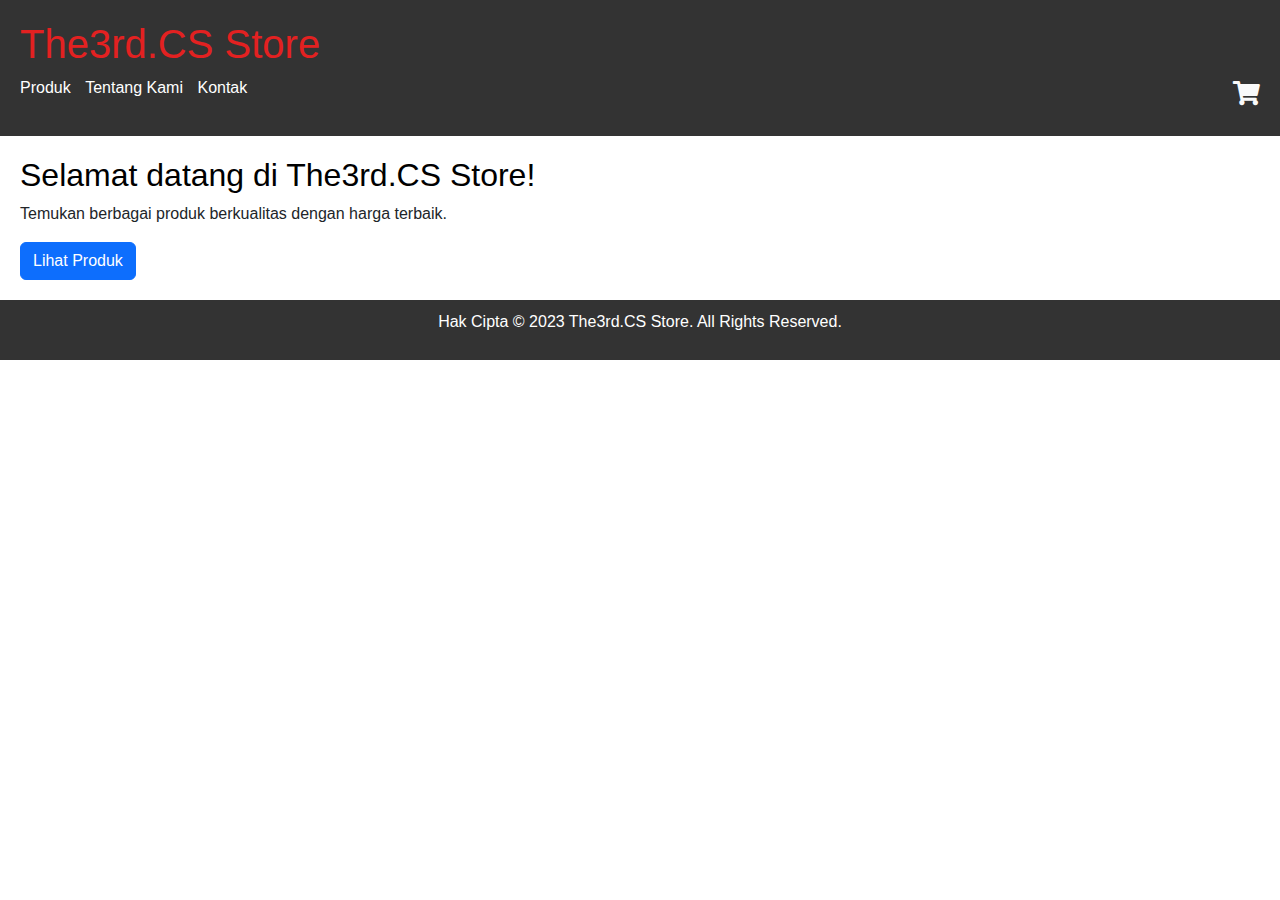
==== index.html @ 46e132e2 "First Website" ====
<!DOCTYPE html>
<html>
<head>
  <link rel="stylesheet" href="https://cdn.jsdelivr.net/npm/bootstrap@5.3.0/dist/css/bootstrap.min.css">
  <link rel="stylesheet" href="https://cdnjs.cloudflare.com/ajax/libs/font-awesome/5.15.4/css/all.min.css" />
  <link rel="stylesheet" href="style.css">
  <title>The3rd.CS Store</title>
</head>
<body>
  <header>
    <h1>The3rd.CS Store</h1>
    <nav>
      <ul>
        <li><a href="produk.html">Produk</a></li>
        <li><a href="tentang.html">Tentang Kami</a></li>
        <li><a href="kontak.html">Kontak</a></li>
      </ul>
    </nav>
    <a href="checkout.html" class="keranjang-icon"><i class="fas fa-shopping-cart"></i></a>
  </header>
  
  <main>
    <h2>Selamat datang di The3rd.CS Store!</h2>
    <p>Temukan berbagai produk berkualitas dengan harga terbaik.</p>
    <a href="produk.html" class="btn btn-primary disable" tabindex="-1" role="button" aria-disabled="true">Lihat Produk</a>
  </main>

  <footer>
    <p>Hak Cipta &copy; 2023 The3rd.CS Store. All Rights Reserved.</p>
  </footer>
</body>
</html>
---- style.css ----
*{
  margin: 0;
  padding: 0;
}

body {
    font-family: Arial, sans-serif;
  }
  
  /* Menambahkan animasi pada ikon keranjang */
  .keranjang-icon {
    animation: bounce 0.3s infinite alternate;
  }
  
  @keyframes bounce {
    0% {
      transform: translateY(0);
    }
    100% {
      transform: translateY(-5px);
    }
  }
  h1 {
    color: #e32121;
  }
  h2, h3 {
    color: black;
  }

  a {
    color: #333;
    text-decoration: none;
  }
  
  /* Gaya header */
  header {
    background-color: #333;
    color: #fff;
    padding: 20px;
  }
  
  nav ul {
    list-style-type: none;
    padding: 0;
  }
  
  nav ul li {
    display: inline;
    margin-right: 10px;
  }
  
  nav ul li a {
    color: #fff;
  }
  
  /* Gaya bagian utama */
  main {
    padding: 20px;
  }
  
  /* Gaya halaman Beranda */
  #index main {
    text-align: center;
  }
  
  /* Gaya halaman Produk */
  #produk .produk-item {
    display: inline-block;
    margin-right: 20px;
    text-align: center;
  }
  
  #produk img {
    width: 200px;
    height: 200px;
    object-fit: cover;
  }
  
  /* Gaya halaman Tentang Kami */
  #tentang-kami p {
    text-align: justify;
  }
  
  /* Gaya halaman Kontak */
  #kontak form label {
    display: block;
    margin-top: 10px;
  }
  
  #kontak form input,
  #kontak form textarea {
    width: 100%;
    padding: 5px;
    margin-top: 5px;
  }
  
  #kontak form button {
    padding: 10px 20px;
    background-color: #333;
    color: #fff;
    border: none;
    cursor: pointer;
  }
  
  /* Gaya footer */
  footer {
    background-color: #333;
    color: #fff;
    padding: 10px;
    text-align: center;
  }
  /* kontainer JPG */
  img {
    width: 200px;
    height: 200px;
    object-fit: cover;
  }
  
  .keranjang-icon {
    float: right;
    margin-top: -40px;
    font-size: 24px;
    color: #fafafa;
    text-decoration: underline;
  }
  .deskripsi {
    display: none;
    margin-top: 10px;
  }
  .produk-item img {
    transition: transform 0.3s ease;
    border: 2px solid #000000;
    border-radius: 4px;
  }
  
  .produk-item img:hover {
    transform: scale(1.1);
  }
 /* Tombol Beli*/
  beli-sekarang {
    display: inline-block;
    padding: 10px 20px;
    background-color: #007bff;
    color: #fff;
    text-decoration: none;
    border-radius: 4px;
    transition: background-color 0.3s ease;
  }
  
  .beli-sekarang:hover {
    background-color: #0056b3;
  }
  
  .beli-sekarang:active {
    background-color: #003080;
  }
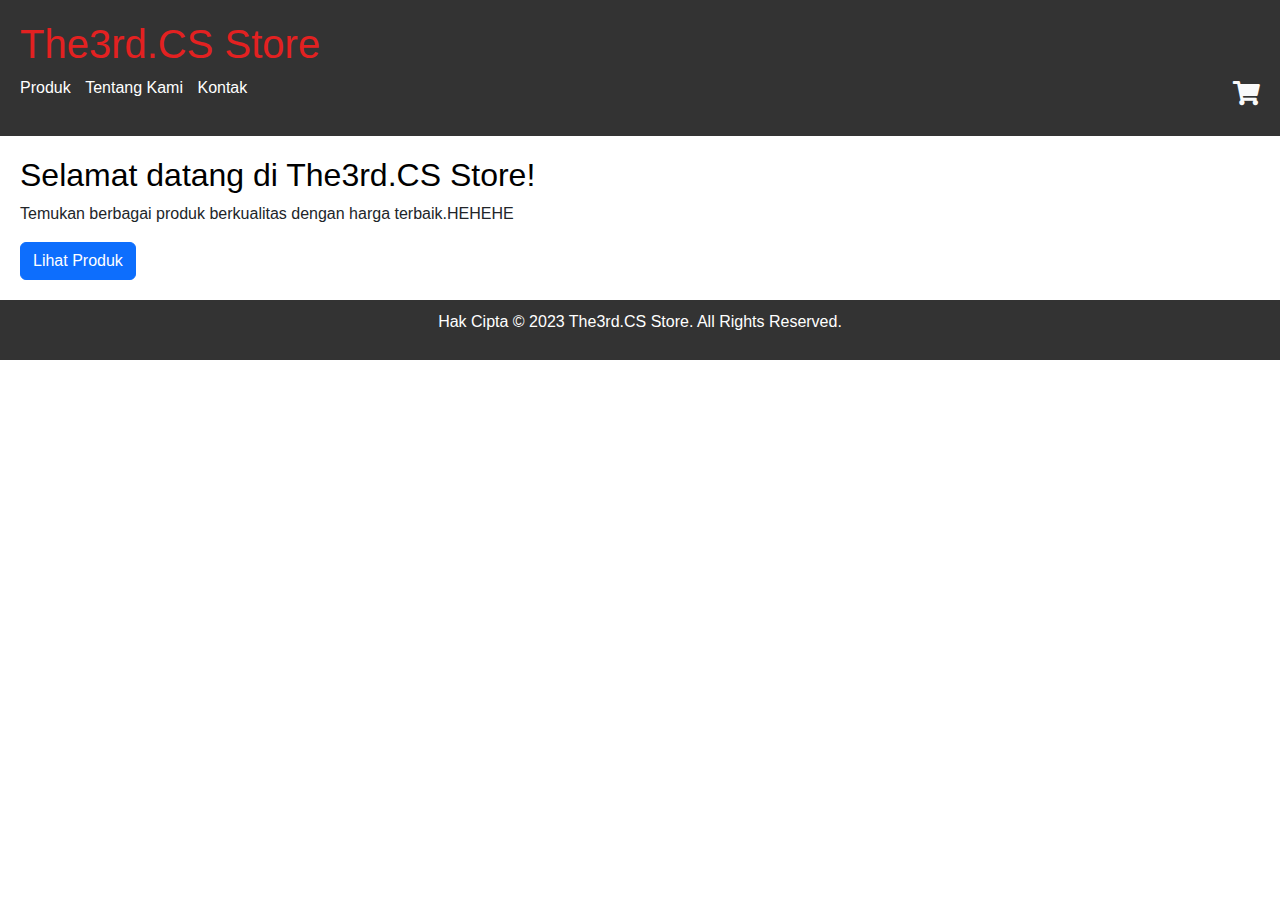
==== commit 12a8360c: "komit" ====
--- a/index.html
+++ b/index.html
@@ -22,7 +22,7 @@
   
   <main>
     <h2>Selamat datang di The3rd.CS Store!</h2>
-    <p>Temukan berbagai produk berkualitas dengan harga terbaik.</p>
+    <p>Temukan berbagai produk berkualitas dengan harga terbaik.HEHEHE</p>
     <a href="produk.html" class="btn btn-primary disable" tabindex="-1" role="button" aria-disabled="true">Lihat Produk</a>
   </main>
 
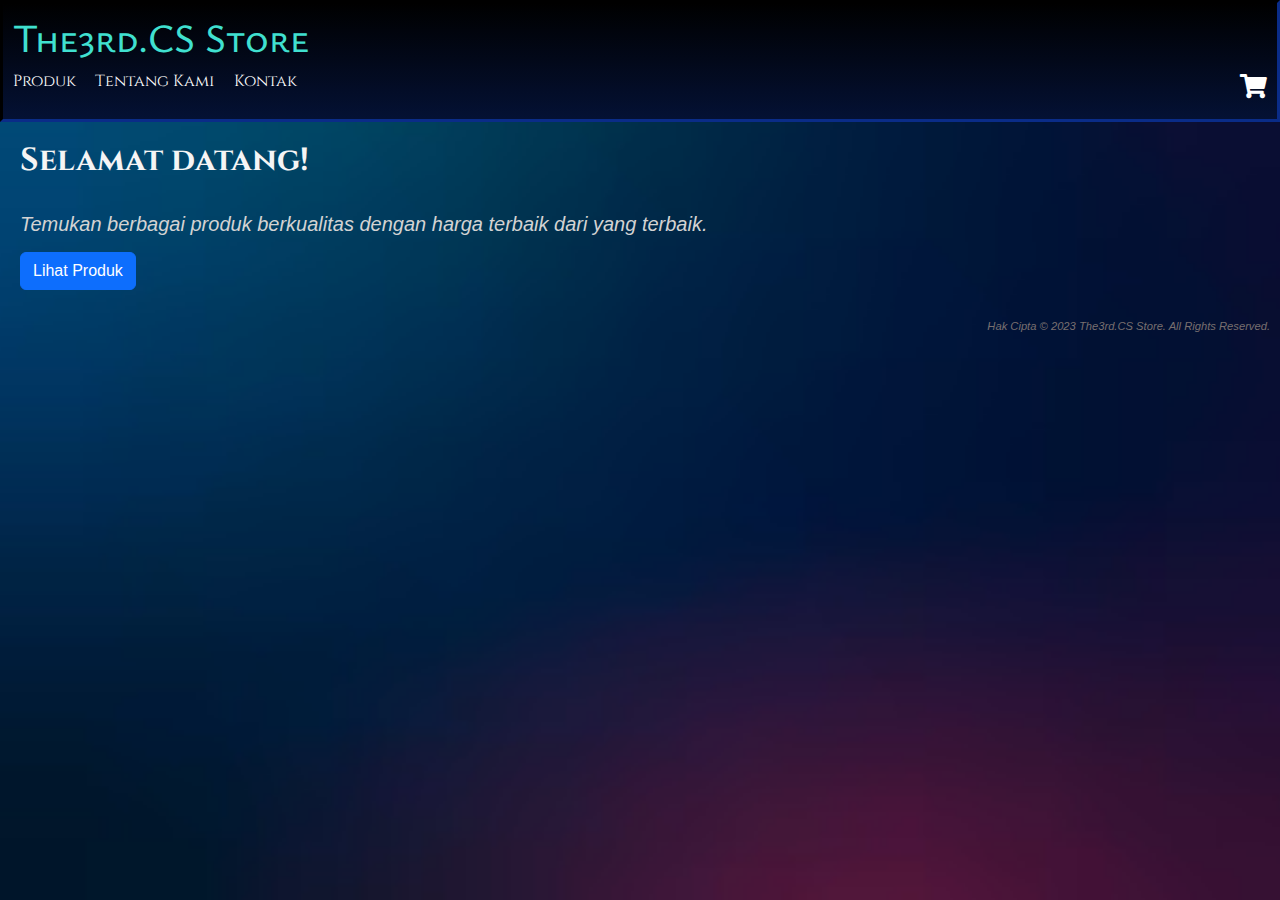
==== commit 8d21de3c: "update" ====
--- a/index.html
+++ b/index.html
@@ -1,37 +1,63 @@
-
 <!DOCTYPE html>
 <html>
-<head>
-  <link rel="stylesheet" href="https://cdn.jsdelivr.net/npm/bootstrap@5.3.0/dist/css/bootstrap.min.css">
-  <link rel="stylesheet" href="https://cdnjs.cloudflare.com/ajax/libs/font-awesome/5.15.4/css/all.min.css" />
-  <link rel="stylesheet" href="style.css">
-  <title>The3rd.CS Store</title>
-</head>
-<body>
-  <header>
-    <h1>The3rd.CS Store</h1>
-    <nav>
-      <ul>
-        <li><a href="produk.html">Produk</a></li>
-        <li><a href="tentang.html">Tentang Kami</a></li>
-        <li><a href="kontak.html">Kontak</a></li>
-      </ul>
-    </nav>
-    <a href="checkout.html" class="keranjang-icon"><i class="fas fa-shopping-cart"></i></a>
-  </header>
-  
-  <main>
-    <h2>Selamat datang di The3rd.CS Store!</h2>
-    <p>Temukan berbagai produk berkualitas dengan harga terbaik.HEHEHE</p>
-    <a href="produk.html" class="btn btn-primary disable" tabindex="-1" role="button" aria-disabled="true">Lihat Produk</a>
-  </main>
+  <head>
+    <link
+      href="https://fonts.googleapis.com/css2?family=Cinzel&family=Philosopher&family=Ysabeau+SC:wght@500&display=swap"
+      rel="stylesheet"
+    />
+    <link
+      href="https://fonts.googleapis.com/css2?family=Ysabeau+SC:wght@500&display=swap"
+      rel="stylesheet"
+    />
+    <link
+      rel="stylesheet"
+      href="https://cdn.jsdelivr.net/npm/bootstrap@5.3.0/dist/css/bootstrap.min.css"
+    />
+    <link
+      rel="stylesheet"
+      href="https://cdnjs.cloudflare.com/ajax/libs/font-awesome/5.15.4/css/all.min.css"
+    />
+    <link rel="stylesheet" href="style.css" />
+    <title>The3rd.CS Store</title>
+  </head>
+  <body>
+    <header>
+      <h1>The3rd.CS Store</h1>
+      <nav>
+        <ul>
+          <li><a href="produk.html">Produk</a></li>
+          <li><a href="tentang.html">Tentang Kami</a></li>
+          <li><a href="kontak.html">Kontak</a></li>
+        </ul>
+      </nav>
+      <a href="checkout.html" class="keranjang-icon"
+        ><i class="fas fa-shopping-cart"></i
+      ></a>
+    </header>
 
-  <footer>
-    <p>Hak Cipta &copy; 2023 The3rd.CS Store. All Rights Reserved.</p>
-  </footer>
-</body>
+    <main>
+      <h2>Selamat datang!</h2>
+      <br />
+
+      <h5>
+        <p>
+          Temukan berbagai produk berkualitas dengan harga terbaik dari yang
+          terbaik.
+        </p>
+      </h5>
+      <a
+        href="produk.html"
+        class="btn btn-primary disable"
+        tabindex="-1"
+        role="button"
+        aria-disabled="true"
+        >Lihat Produk</a
+      >
+    </main>
+
+    <footer>
+      <h4>Hak Cipta &copy; 2023 The3rd.CS Store. All Rights Reserved.</h4>
+    </footer>
+    <script src="script.js"></script>
+  </body>
 </html>
-
-
-
-
--- a/style.css
+++ b/style.css
@@ -1,156 +1,219 @@
-*{
-  margin: 0;
-  padding: 0;
-}
-
-body {
-    font-family: Arial, sans-serif;
-  }
-  
-  /* Menambahkan animasi pada ikon keranjang */
-  .keranjang-icon {
-    animation: bounce 0.3s infinite alternate;
-  }
-  
-  @keyframes bounce {
-    0% {
-      transform: translateY(0);
-    }
-    100% {
-      transform: translateY(-5px);
-    }
-  }
-  h1 {
-    color: #e32121;
-  }
-  h2, h3 {
-    color: black;
-  }
-
-  a {
-    color: #333;
-    text-decoration: none;
-  }
-  
-  /* Gaya header */
-  header {
-    background-color: #333;
-    color: #fff;
-    padding: 20px;
-  }
-  
-  nav ul {
-    list-style-type: none;
-    padding: 0;
-  }
-  
-  nav ul li {
-    display: inline;
-    margin-right: 10px;
-  }
-  
-  nav ul li a {
-    color: #fff;
-  }
-  
-  /* Gaya bagian utama */
-  main {
-    padding: 20px;
-  }
-  
-  /* Gaya halaman Beranda */
-  #index main {
-    text-align: center;
-  }
-  
-  /* Gaya halaman Produk */
-  #produk .produk-item {
-    display: inline-block;
-    margin-right: 20px;
-    text-align: center;
-  }
-  
-  #produk img {
-    width: 200px;
-    height: 200px;
-    object-fit: cover;
-  }
-  
-  /* Gaya halaman Tentang Kami */
-  #tentang-kami p {
-    text-align: justify;
-  }
-  
-  /* Gaya halaman Kontak */
-  #kontak form label {
-    display: block;
-    margin-top: 10px;
-  }
-  
-  #kontak form input,
-  #kontak form textarea {
-    width: 100%;
-    padding: 5px;
-    margin-top: 5px;
-  }
-  
-  #kontak form button {
-    padding: 10px 20px;
-    background-color: #333;
-    color: #fff;
-    border: none;
-    cursor: pointer;
-  }
-  
-  /* Gaya footer */
-  footer {
-    background-color: #333;
-    color: #fff;
-    padding: 10px;
-    text-align: center;
-  }
-  /* kontainer JPG */
-  img {
-    width: 200px;
-    height: 200px;
-    object-fit: cover;
-  }
-  
-  .keranjang-icon {
-    float: right;
-    margin-top: -40px;
-    font-size: 24px;
-    color: #fafafa;
-    text-decoration: underline;
-  }
-  .deskripsi {
-    display: none;
-    margin-top: 10px;
-  }
-  .produk-item img {
-    transition: transform 0.3s ease;
-    border: 2px solid #000000;
-    border-radius: 4px;
-  }
-  
-  .produk-item img:hover {
-    transform: scale(1.1);
-  }
- /* Tombol Beli*/
-  beli-sekarang {
-    display: inline-block;
-    padding: 10px 20px;
-    background-color: #007bff;
-    color: #fff;
-    text-decoration: none;
-    border-radius: 4px;
-    transition: background-color 0.3s ease;
-  }
-  
-  .beli-sekarang:hover {
-    background-color: #0056b3;
-  }
-  
-  .beli-sekarang:active {
-    background-color: #003080;
-  }
+* {
+  margin: 0;
+  padding: 0;
+  box-sizing: border-box;
+}
+
+.keranjang-icon {
+  animation: bounce 0.3s infinite alternate;
+}
+@keyframes bounce {
+  0% {
+    transform: translateY(0);
+  }
+  100% {
+    transform: translateY(-5px);
+  }
+}
+
+body {
+  background-image: url(bg.avif);
+  background-repeat: no-repeat;
+  background-attachment: fixed;
+  background-position: center;
+  background-size: cover;
+
+  font-family: Arial, sans-serif;
+}
+
+h1 {
+  color: turquoise;
+  font-family: "Ysabeau SC", sans-serif;
+}
+
+h2 {
+  font-family: "cinzel", sans-serif;
+  font-weight: bold;
+  color: whitesmoke;
+}
+h3 {
+  color: whitesmoke;
+}
+
+h4 {
+  color: #786f6f;
+  font-size: 70%;
+  font-style: italic;
+  margin-top: bottom;
+}
+
+h5 {
+  margin-top: 0px;
+}
+
+p {
+  font-family: sans-serif;
+  color: lightgray;
+  font-style: italic;
+}
+
+p1 {
+  color: whitesmoke;
+}
+
+a {
+  color: lightblue;
+  text-decoration: none;
+}
+
+#name1 {
+  border: 0px solid white;
+  padding: 10px;
+}
+#name2 {
+  border: 0px solid white;
+  padding: 10px;
+}
+#name3 {
+  border: 0px solid white;
+  padding: 10px;
+}
+#box1 {
+  border: 0px solid white;
+  padding: 40px;
+  margin-top: 30px;
+  margin-left: 40%;
+}
+#box2 {
+  border: 0px solid white;
+  padding: 40px;
+  margin-top: 30px;
+  margin-left: 40%;
+}
+#box3 {
+  border: 0px solid white;
+  padding: 40px;
+  margin-top: 30px;
+  margin-left: 40%;
+}
+
+header {
+  background: linear-gradient(to bottom, black, #041134);
+  color: #fff;
+  padding: 10px;
+  border-style: inset;
+  border-color: #041134;
+  border-width: 3px;
+  border-radius: 0px;
+}
+
+nav ul {
+  list-style-type: none;
+  padding: 0;
+}
+
+nav ul li {
+  display: inline;
+  margin-right: 15px;
+}
+
+nav ul li a {
+  font-family: "cinzel", sans-serif;
+  color: white;
+}
+
+main {
+  padding: 20px;
+}
+
+#index main {
+  text-align: center;
+}
+
+#produk .produk-item {
+  display: inline-block;
+  margin-right: 20px;
+  text-align: center;
+}
+
+#produk img {
+  width: 200px;
+  height: 200px;
+  object-fit: cover;
+}
+
+#tentang-kami p {
+  text-align: justify;
+}
+
+#kontak form label {
+  display: block;
+  margin-top: 10px;
+}
+
+#kontak form input,
+#kontak form textarea {
+  width: 100%;
+  padding: 5px;
+  margin-top: 5px;
+}
+
+#kontak form button {
+  padding: 10px 20px;
+  background-color: #333;
+  color: #fff;
+  border: none;
+  cursor: pointer;
+}
+
+footer {
+  background: linear-gradient (to left, grey, black);
+  color: #ffffff;
+  padding: 10px;
+  text-align: right;
+}
+
+/*kontainer */
+img {
+  width: 250px;
+  height: 250px;
+  object-fit: cover;
+}
+.produk-item img:hover {
+  transform: scale(1.1);
+}
+.produk-item img {
+  transition: transform 0.5s ease;
+  border: 1px solid #ffffff;
+  border-radius: 3000px;
+}
+
+.deskripsi {
+  display: none;
+  margin-top: 10px;
+}
+
+.keranjang-icon {
+  float: right;
+  margin-top: -40px;
+  font-size: 24px;
+  color: #ffffff;
+  text-decoration: underline;
+}
+
+beli-sekarang {
+  display: inline-block;
+  padding: 10px 20px;
+  background-color: #007bff;
+  color: #fff;
+  text-decoration: none;
+  border-radius: 4px;
+  transition: background-color 0.3s ease;
+}
+.beli-sekarang:hover {
+  background-color: #0056b3;
+}
+
+.beli-sekarang:active {
+  background-color: #003080;
+}
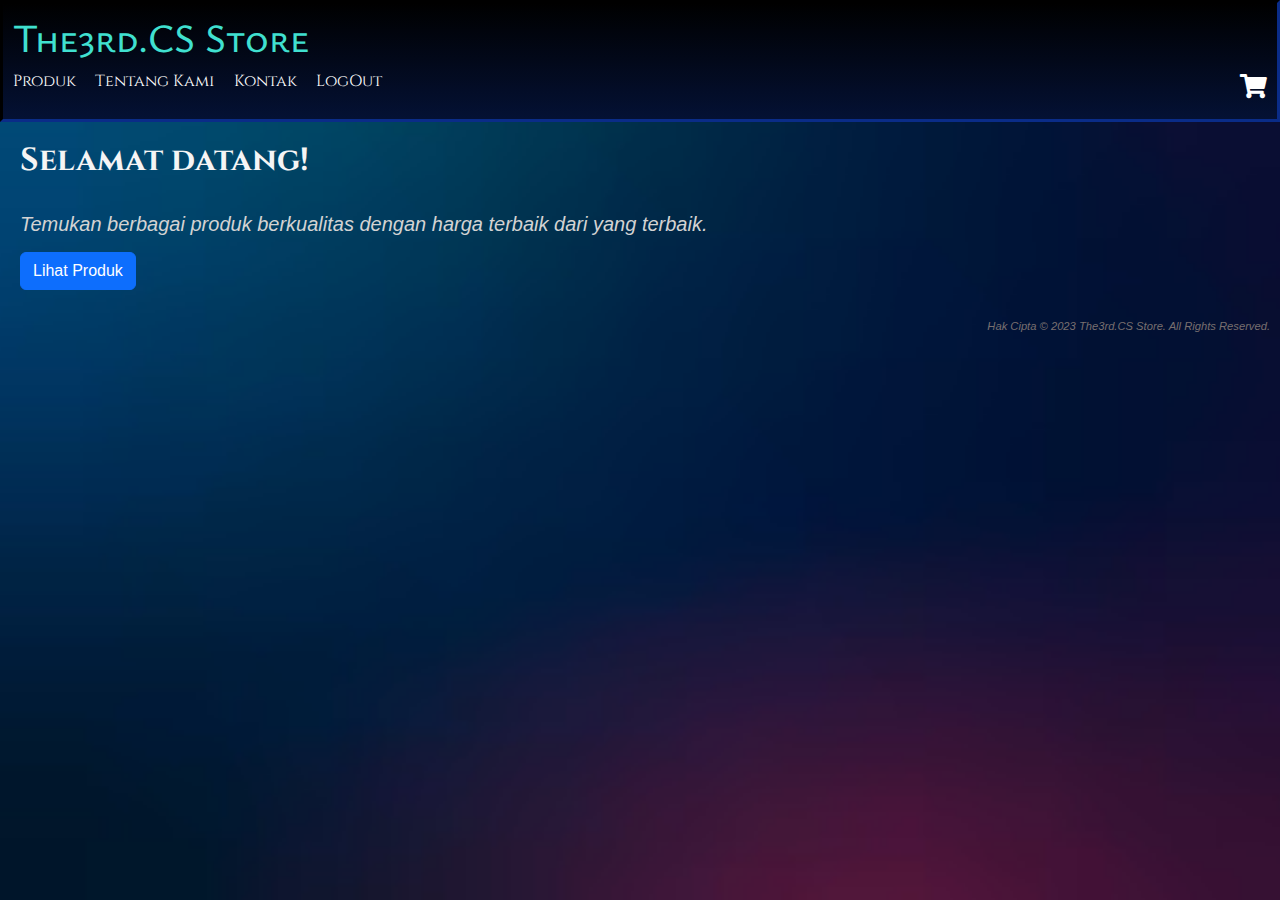
==== commit 2634b574: "revisi" ====
--- a/index.html
+++ b/index.html
@@ -28,6 +28,7 @@
           <li><a href="produk.html">Produk</a></li>
           <li><a href="tentang.html">Tentang Kami</a></li>
           <li><a href="kontak.html">Kontak</a></li>
+          <li><a href="login.html">LogOut</a></li>
         </ul>
       </nav>
       <a href="checkout.html" class="keranjang-icon"
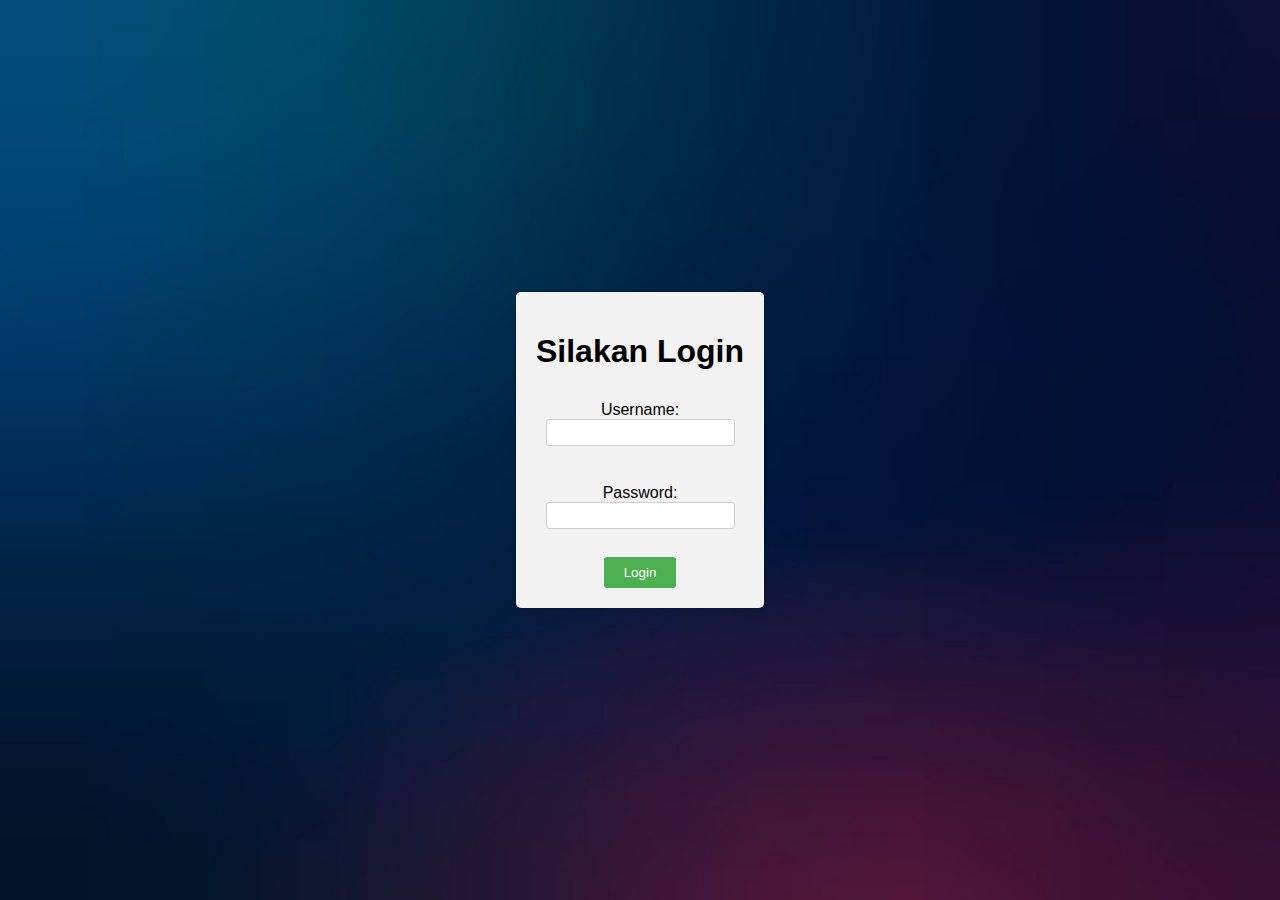
==== commit 5e43153d: "fix revisi nama" ====
--- a/index.html
+++ b/index.html
@@ -1,64 +1,22 @@
 <!DOCTYPE html>
 <html>
-  <head>
-    <link
-      href="https://fonts.googleapis.com/css2?family=Cinzel&family=Philosopher&family=Ysabeau+SC:wght@500&display=swap"
-      rel="stylesheet"
-    />
-    <link
-      href="https://fonts.googleapis.com/css2?family=Ysabeau+SC:wght@500&display=swap"
-      rel="stylesheet"
-    />
-    <link
-      rel="stylesheet"
-      href="https://cdn.jsdelivr.net/npm/bootstrap@5.3.0/dist/css/bootstrap.min.css"
-    />
-    <link
-      rel="stylesheet"
-      href="https://cdnjs.cloudflare.com/ajax/libs/font-awesome/5.15.4/css/all.min.css"
-    />
-    <link rel="stylesheet" href="style.css" />
-    <title>The3rd.CS Store</title>
-  </head>
-  <body>
-    <header>
-      <h1>The3rd.CS Store</h1>
-      <nav>
-        <ul>
-          <li><a href="produk.html">Produk</a></li>
-          <li><a href="tentang.html">Tentang Kami</a></li>
-          <li><a href="kontak.html">Kontak</a></li>
-          <li><a href="login.html">LogOut</a></li>
-        </ul>
-      </nav>
-      <a href="checkout.html" class="keranjang-icon"
-        ><i class="fas fa-shopping-cart"></i
-      ></a>
-    </header>
-
-    <main>
-      <h2>Selamat datang!</h2>
-      <br />
-
-      <h5>
-        <p>
-          Temukan berbagai produk berkualitas dengan harga terbaik dari yang
-          terbaik.
-        </p>
-      </h5>
-      <a
-        href="produk.html"
-        class="btn btn-primary disable"
-        tabindex="-1"
-        role="button"
-        aria-disabled="true"
-        >Lihat Produk</a
-      >
-    </main>
-
-    <footer>
-      <h4>Hak Cipta &copy; 2023 The3rd.CS Store. All Rights Reserved.</h4>
-    </footer>
+<head>
+    <title>Halaman Login</title>
+    <link rel="stylesheet" type="text/css" href="login.css">
+</head>
+<body>
+    <div class="login-container">
+        <h1>Silakan Login</h1>
+        <form>
+            <label for="username">Username:</label>
+            <input type="text" id="username" required>
+            <br>
+            <label for="password">Password:</label>
+            <input type="password" id="password" required>
+            <br>
+            <button type="button" onclick="login()">Login</button>
+        </form>
+    </div>
     <script src="script.js"></script>
-  </body>
-</html>
+</body>
+</html>--- a/login.css
+++ b/login.css
@@ -0,0 +1,50 @@
+body {
+    background-image: url(bg.jpg);
+    background-repeat: no-repeat;
+    background-attachment: fixed;
+    background-position: center;
+    background-size: cover;
+    font-family: Arial, sans-serif;
+    display: flex;
+    justify-content: center;
+    align-items: center;
+    height: 100vh;
+    margin: 0;
+}
+
+.login-container {
+    background-color: #f2f2f2;
+    padding: 20px;
+    border-radius: 5px;
+    box-shadow: 0 0 5px rgba(0, 0, 0, 0.3);
+}
+
+h1 {
+    text-align: center;
+}
+
+form {
+    display: flex;
+    flex-direction: column;
+    align-items: center;
+}
+
+label {
+    margin-top: 10px;
+}
+
+input {
+    padding: 5px;
+    margin-bottom: 10px;
+    border: 1px solid #ccc;
+    border-radius: 3px;
+}
+
+button {
+    padding: 8px 20px;
+    background-color: #4CAF50;
+    color: white;
+    border: none;
+    border-radius: 3px;
+    cursor: pointer;
+}